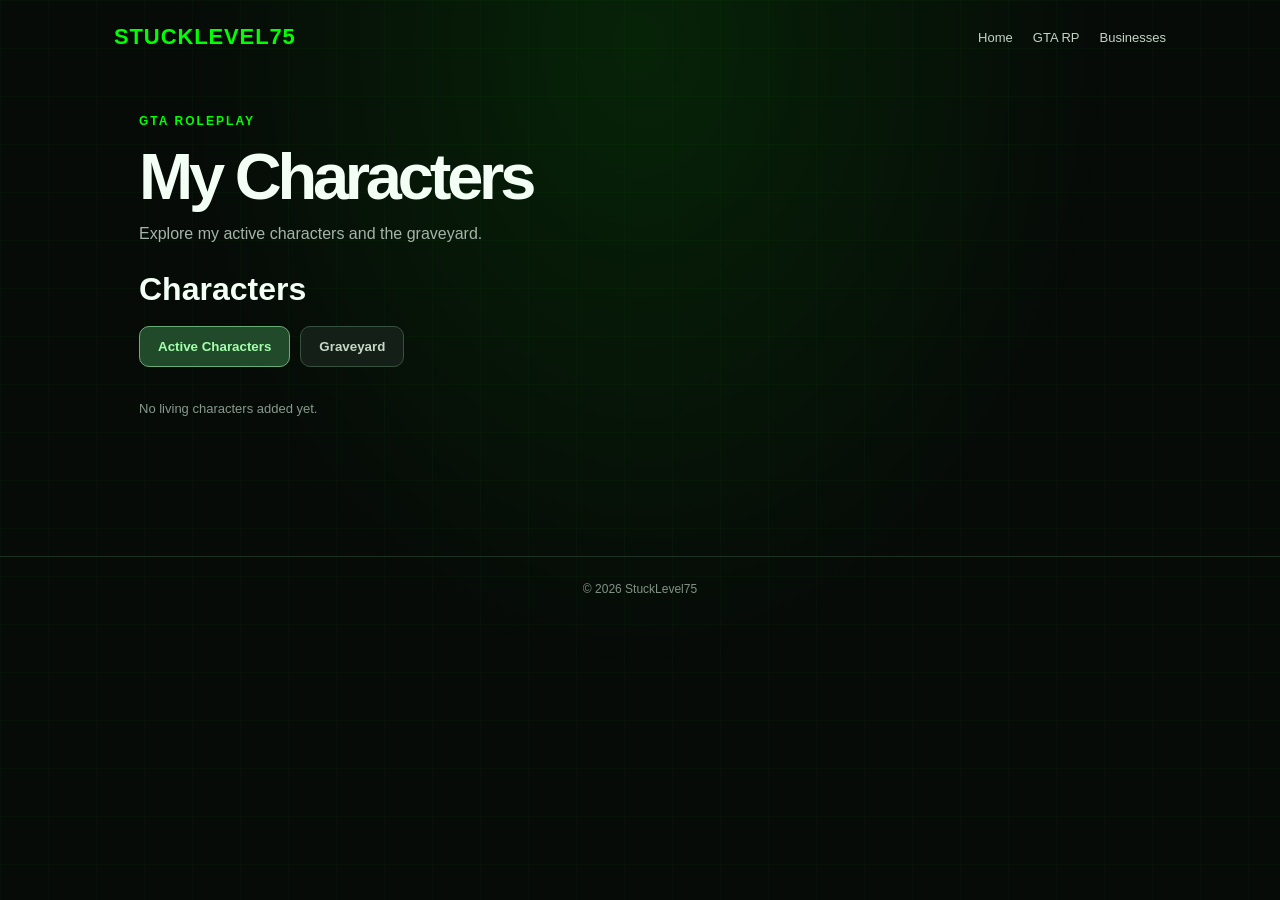
==== characters/index.html @ 9e5f5fd7 "Clean up navigation destinations and DD-only staff link" ====
<!doctype html><html lang="en"><head><meta charset="utf-8"><meta name="viewport" content="width=device-width,initial-scale=1"><title>GTA RP Characters | StuckLevel75</title><link rel="icon" href="/favicon.svg"><style>
:root{--green:#00ff00;--bg:#070b08;--card:#111a13;--muted:#a4b4a8;color-scheme:dark}*{box-sizing:border-box}html{scroll-behavior:smooth}body{margin:0;background:var(--bg);color:#f3fff5;font-family:Inter,Arial,sans-serif}body:before{content:"";position:fixed;inset:0;pointer-events:none;background:radial-gradient(ellipse at 50% 5%,#00ff001a,transparent 52%),linear-gradient(#00ff0007 1px,transparent 1px),linear-gradient(90deg,#00ff0007 1px,transparent 1px);background-size:auto,48px 48px,48px 48px}a{color:inherit;text-decoration:none}a:focus-visible{outline:2px solid var(--green);outline-offset:5px}header,main,footer{position:relative}header{max-width:1100px;margin:auto;padding:24px;display:flex;justify-content:space-between;align-items:center;gap:15px}.brand{font-size:22px;font-weight:900;letter-spacing:.04em;color:var(--green)}nav{display:flex;gap:18px;flex-wrap:wrap}nav a{font-size:13px;color:#c4d3c6}nav a:hover,.social:hover{color:var(--green)}main{max-width:1050px;margin:auto;padding:40px 24px 85px}.hero{text-align:center;padding:54px 0 76px}.kicker{color:var(--green);text-transform:uppercase;font-size:12px;font-weight:800;letter-spacing:.26em}h1{font-size:clamp(50px,10vw,100px);letter-spacing:-.065em;line-height:1;margin:16px 0}h1 span{color:var(--green)}.lead{max-width:590px;margin:20px auto;color:var(--muted);font-size:17px;line-height:1.7}.cta{display:inline-block;background:var(--green);color:#051005;padding:13px 24px;border-radius:9px;font-weight:800;margin-top:14px}.cta:hover{background:#a5ff9e}section{margin:0 0 68px;scroll-margin-top:35px}section[hidden],main[hidden],header[hidden]{display:none!important}.section-label{color:var(--green);font-size:12px;letter-spacing:.17em;text-transform:uppercase;font-weight:800}h2{font-size:32px;margin:8px 0 20px}.about{background:linear-gradient(135deg,#122117,#0b100d);border:1px solid #25412b;padding:30px;border-radius:17px;line-height:1.8;color:#c5d3c7}.cards{display:grid;grid-template-columns:repeat(2,minmax(0,1fr));gap:18px}.card{background:var(--card);border:1px solid #24402b;border-radius:17px;padding:25px;transition:border-color .2s,transform .2s}.card:hover{border-color:var(--green);transform:translateY(-2px)}.card h3{font-size:21px;margin:0 0 10px}.card p{color:var(--muted);line-height:1.6;margin:0}.status{display:inline-block;border-radius:50px;font-size:11px;font-weight:800;text-transform:uppercase;letter-spacing:.1em;padding:7px 11px;margin-bottom:16px}.open{background:#00ff0020;color:#79ff79}.closed{background:#ffffff12;color:#c4c4c4}.link{display:inline-block;margin-top:22px;color:var(--green);font-size:14px;font-weight:800}.social-grid{display:grid;grid-template-columns:repeat(4,minmax(0,1fr));gap:12px}.social{border:1px solid #29402e;background:#101a13;padding:19px 12px;text-align:center;border-radius:12px;font-weight:700}.social small{display:block;color:#8b9c8e;margin-top:6px;font-weight:400}.note{color:#879a8b;font-size:13px;margin-top:14px}footer{border-top:1px solid #1d3022;text-align:center;padding:25px;color:#829385;font-size:12px}@media(max-width:680px){header{flex-direction:column}.hero{padding:25px 0 55px}.cards{grid-template-columns:1fr}.social-grid{grid-template-columns:repeat(2,minmax(0,1fr))}h2{font-size:27px}.about{padding:22px}}
.hero-logo{display:block;width:min(82vw,360px);height:auto;margin:0 auto 28px;border-radius:20px;filter:drop-shadow(0 0 28px #00ff0035)}.hero-logo[hidden]{display:none}.preview-grid{display:grid;grid-template-columns:repeat(2,minmax(0,1fr));gap:18px}.preview-card{border:1px solid #28472e;border-radius:17px;overflow:hidden;background:#101a13}.preview-screen{min-height:175px;display:flex;flex-direction:column;align-items:center;justify-content:center;gap:12px;background:radial-gradient(circle at 50% 30%,#00ff0022,transparent 65%),#090e0b;border-bottom:1px solid #28472e}.preview-mark{font-size:44px;font-weight:900;letter-spacing:-.06em;color:#00ff00;text-shadow:0 0 25px #00ff0066}.preview-tag{font-size:11px;color:#9eafa2;letter-spacing:.14em;text-transform:uppercase}.preview-body{padding:22px}.preview-body h3{margin:0 0 8px}.preview-body p{margin:0;color:var(--muted);line-height:1.6}.soon-grid{display:grid;grid-template-columns:repeat(3,minmax(0,1fr));gap:14px}.soon-item{border:1px solid #28472e;border-radius:15px;padding:22px;background:linear-gradient(145deg,#142117,#0b100d)}.soon-item strong{display:block;font-size:19px;margin:10px 0}.soon-item p{color:var(--muted);line-height:1.5;margin:0}.soon-label{color:#88ff88;font-size:11px;text-transform:uppercase;letter-spacing:.12em;font-weight:800}@media(max-width:680px){.preview-grid,.soon-grid{grid-template-columns:1fr}.preview-screen{min-height:145px}}.character-grid{display:grid;grid-template-columns:repeat(auto-fit,minmax(260px,1fr));gap:18px}.character-card{background:var(--card);border:1px solid #28472e;border-radius:17px;overflow:hidden}.character-photo{width:100%;aspect-ratio:16/9;object-fit:cover;display:block;background:#0b100d}.character-details{padding:22px}.character-details h3{margin:0 0 10px;font-size:22px}.character-role{color:#a4b4a8;font-size:13px;margin:0 0 14px}.character-details p{color:var(--muted);line-height:1.6}.dead{background:#ff44441d;color:#ff8585}.graveyard{background:linear-gradient(145deg,#140d0e,#0b100d);border:1px solid #5d292e;border-radius:20px;padding:28px}.graveyard-intro{color:#a4b4a8;line-height:1.6;margin:0 0 24px}.graveyard .character-card{border-color:#593036;background:#161012}.graveyard .character-card:hover{border-color:#e35d66}.graveyard .character-details h3{color:#f4f4f4}.graveyard .character-role{color:#e2a5a8}.graveyard-icon{color:#e16d75;font-size:26px;margin-right:8px}@media(max-width:680px){.graveyard{padding:18px}}.graveyard .character-grid{grid-template-columns:repeat(auto-fill,minmax(230px,280px));justify-content:start}.graveyard .character-photo{width:100%;height:145px;aspect-ratio:auto;object-fit:cover;object-position:center}.graveyard .character-details{padding:16px}.graveyard .character-details h3{font-size:19px;margin-bottom:7px}.graveyard .character-details p{font-size:13px;line-height:1.5;margin:0}.graveyard .character-role{font-size:12px;margin-bottom:10px}.graveyard .status{font-size:10px;padding:5px 9px;margin-bottom:10px}@media(max-width:480px){.graveyard .character-grid{grid-template-columns:minmax(0,280px)}}.admin-entry{font-size:9px;color:#526456;opacity:.55;margin-left:9px}.admin-entry:hover,.admin-entry:focus-visible{color:var(--green);opacity:1}.character-placeholder{color:#899a8b;font-size:13px}.living-status{background:#00ff0020;color:#79ff79}.character-grid .character-card{max-width:280px}#living-characters-list{grid-template-columns:repeat(auto-fill,minmax(230px,280px))}#living-characters-list .character-photo{height:145px;aspect-ratio:auto;object-fit:cover}#living-characters-list .character-details{padding:16px}#living-characters-list .character-details h3{font-size:19px}#living-characters-list .character-details p{font-size:13px;line-height:1.5}.hub-grid{display:grid;grid-template-columns:repeat(2,minmax(0,1fr));gap:16px}.hub-tile{display:block;background:linear-gradient(135deg,#142318,#0c130e);border:1px solid #2d5034;border-radius:16px;padding:25px;transition:transform .2s,border-color .2s}.hub-tile:hover,.hub-tile:focus-visible{border-color:var(--green);transform:translateY(-3px)}.hub-tile span{font-size:11px;color:var(--green);letter-spacing:.1em;text-transform:uppercase}.hub-tile h3{margin:14px 0 8px}.hub-tile p{margin:0;color:var(--muted);line-height:1.5}.updates-grid{display:grid;gap:13px}.update-card{background:#111a13;border:1px solid #29472f;border-radius:15px;padding:20px}.update-card h3{margin:8px 0}.update-card p{color:var(--muted);line-height:1.6;white-space:pre-wrap}.update-meta{color:#8eac93;font-size:12px}.update-pin{color:var(--green);font-size:12px}.updates-more{background:#142318;border:1px solid #3a6241;color:var(--green);padding:11px 18px;border-radius:9px;cursor:pointer;margin-top:14px}.character-card[data-profile]{cursor:pointer;transition:transform .2s,border-color .2s}.character-card[data-profile]:hover,.character-card[data-profile]:focus-visible{transform:translateY(-3px);border-color:var(--green);outline-offset:3px}.profile-overlay[hidden]{display:none}.profile-overlay{position:fixed;inset:0;background:#000c;z-index:20;display:grid;place-items:center;padding:18px}.profile-dialog{position:relative;background:#111a13;border:1px solid #397444;border-radius:18px;max-width:650px;width:100%;max-height:90vh;overflow:auto;padding:28px;box-shadow:0 0 70px #00ff0018}.profile-close{position:absolute;right:12px;top:9px;background:transparent;border:0;color:white;font-size:30px;cursor:pointer}.profile-dialog img{width:100%;max-height:300px;object-fit:cover;border-radius:12px;margin-bottom:18px}.profile-dialog h2{margin-top:5px}.profile-dialog p{line-height:1.7;color:#c5d3c7;white-space:pre-wrap}.profile-extra{margin-top:16px;border-top:1px solid #28472e;padding-top:14px}.profile-extra strong{color:var(--green)}.profile-extra div{margin-top:5px;color:#c5d3c7}.character-card:focus-visible{outline:2px solid var(--green)}@media(max-width:680px){.hub-grid{grid-template-columns:1fr}.profile-dialog{padding:20px}}[hidden]{display:none!important}#site-banner{background:#153b1b;border-bottom:1px solid #00ff00;color:#e7ffe8;text-align:center;padding:12px 20px;font-weight:700}#maintenance-screen{text-align:center;max-width:720px;margin:100px auto;padding:30px}#maintenance-screen h1{color:#00ff00}.character-photo-frame{height:145px;overflow:hidden;background:#0b100d}.character-photo-frame .character-photo{height:100%!important;width:100%;aspect-ratio:auto!important;object-fit:cover}.character-photo-frame,.profile-photo-frame{overflow:hidden;background:#0b100d}.character-photo-frame{height:145px}.character-photo-frame img{width:100%!important;height:100%!important;object-fit:cover!important;aspect-ratio:auto!important;display:block}.profile-photo-frame{width:100%;aspect-ratio:280/145;border-radius:12px;margin-bottom:18px}.profile-photo-frame img{width:100%!important;height:100%!important;max-height:none!important;object-fit:cover!important;display:block;margin:0!important;border-radius:0!important}.character-photo-frame img,.profile-photo-frame img{transform-origin:center center}.sr-only{position:absolute;width:1px;height:1px;overflow:hidden;clip:rect(0,0,0,0)}.mobile-menu{display:none;background:#183020;border:1px solid #355e3c;border-radius:9px;padding:10px;color:#8fff98;cursor:pointer}.profile-card{border:1px solid #355d3c;border-radius:20px;background:linear-gradient(140deg,#17271c,#0c120e);padding:30px}.profile-head{display:flex;align-items:center;gap:20px}.profile-avatar{width:96px;height:96px;border-radius:50%;border:2px solid #78ff87;object-fit:contain;background:#122117;padding:10px}.profile-head h2{margin:5px 0}.profile-tags,.section-intro{color:#a6baa9}.profile-rule{height:1px;background:#34543a;margin:22px 0}.profile-card h3{margin:0 0 12px}.profile-card .about{background:none;border:0;padding:0;line-height:1.8}.profile-pills{display:flex;flex-wrap:wrap;gap:8px;margin-top:20px}.profile-pills span{border:1px solid #355c3b;border-radius:30px;padding:6px 12px;color:#c7e7cc;font-size:12px}.business-tile{background:linear-gradient(135deg,#32203e,#18101f);border-color:#70458d}.business-tile span,.business-tile .tile-arrow{color:#d4a6ff}.tile-arrow{display:inline-block;margin-top:20px;color:#8fff98}.tab-bar{display:flex;gap:10px;flex-wrap:wrap;margin:18px 0}.tab-button{background:#142017;border:1px solid #38513e;color:#c6d7c8;border-radius:10px;padding:12px 18px;cursor:pointer;font-weight:700}.tab-button.active{background:#214a2b;color:#a3ffac;border-color:#69ad76}.business-card{cursor:pointer;text-align:left;color:inherit;font:inherit;width:100%}.business-card.purple{border-color:#70458d;background:#23172d}.business-card h3{margin-top:0}.business-modal-link{display:inline-block;margin-top:15px;color:#d4a6ff;font-weight:700}.business-page{max-width:1050px;margin:35px auto 90px;padding:0 24px}.business-hero{background:linear-gradient(135deg,#332044,#15101d);border:1px solid #714d8f;border-radius:20px;padding:35px}.business-hero h1{font-size:clamp(32px,6vw,60px);margin:12px 0}.business-products{display:grid;grid-template-columns:repeat(auto-fit,minmax(180px,1fr));gap:14px;margin-top:22px}.business-products .card{padding:20px}.business-products .card h3{font-size:17px}.business-hero .section-label{color:#d4a6ff}@media(max-width:680px){header{flex-direction:row;flex-wrap:wrap}.mobile-menu{display:block}#main-nav{display:none;width:100%;flex-direction:column;gap:0}#main-nav.open{display:flex}#main-nav a{padding:12px;border-bottom:1px solid #29432f}.profile-head{gap:12px}.profile-avatar{width:70px;height:70px}.profile-card{padding:20px}.profile-head h2{font-size:24px}.tab-button{flex:1}.business-hero{padding:22px}}[hidden]{display:none!important}#gta-rp{margin-bottom:30px}#gta-rp h2{font-size:38px;margin-bottom:8px}#characters{margin-bottom:12px}#characters h2,#businesses h2{margin-bottom:15px}#living-characters,#graveyard{margin-bottom:42px}#living-characters .character-grid,#graveyard .character-grid{margin-top:12px}#businesses{margin-bottom:48px}.sr-only{position:absolute;width:1px;height:1px;padding:0;margin:-1px;overflow:hidden;clip:rect(0,0,0,0);white-space:nowrap;border:0}
.character-page-nav{display:flex;gap:20px;align-items:center}.character-page-nav a:hover{color:var(--green)}.character-page-intro{margin-bottom:28px}.character-page-intro p{color:var(--muted)}.character-panel{margin-top:20px}.character-panel .character-grid{margin-top:14px}@media(max-width:680px){.character-page-nav{gap:12px;flex-wrap:wrap}}</style></head><body><header><a class="brand" href="/">STUCKLEVEL75</a><nav class="character-page-nav"><a href="/">Home</a><a href="/#gta-rp">GTA RP</a><a href="/businesses/">Businesses</a></nav></header><main><div class="character-page-intro"><div class="section-label">GTA Roleplay</div><h1 style="font-size:clamp(40px,7vw,65px)">My Characters</h1><p>Explore my active characters and the graveyard.</p></div><section id="characters"><h2>Characters</h2><div class="tab-bar" role="group" aria-label="Character category"><button type="button" class="tab-button active" data-character-tab="active" aria-pressed="true">Active Characters</button><button type="button" class="tab-button" data-character-tab="past" aria-pressed="false">Graveyard</button></div></section>
<section id="living-characters" class="character-panel"><h2 class="sr-only">Active Characters</h2><div class="character-grid" id="living-characters-list"><p class="note">No living characters added yet.</p></div></section>
<section id="graveyard" class="character-panel" hidden><h2 class="sr-only">Graveyard</h2><div class="graveyard"><p class="graveyard-intro">A tribute to the characters whose stories have come to an end.</p><div class="character-grid" id="graveyard-list"><article class="character-card"><img class="character-photo" src="/Screenshot%202026-01-22%20034911.png" alt="Sean Salazar GTA RP character screenshot" loading="lazy"><div class="character-details"><span class="status dead">Deceased</span><h3>Sean Salazar</h3><div class="character-role">Business Owner · Gang Member</div><p>Sean Salazar was a business owner and gang member in HighLife RP, best known for owning and operating Sean’s Donuts.</p></div></article></div></div></section>
</main><div id="character-modal" class="profile-overlay" hidden><div class="profile-dialog" role="dialog" aria-modal="true" aria-labelledby="profile-name"><button type="button" class="profile-close" id="profile-close" aria-label="Close character profile">×</button><div id="profile-content"></div></div></div><footer>© 2026 StuckLevel75</footer><script type="module" src="/characters.js"></script><script defer src="/redesign.js"></script></body></html>
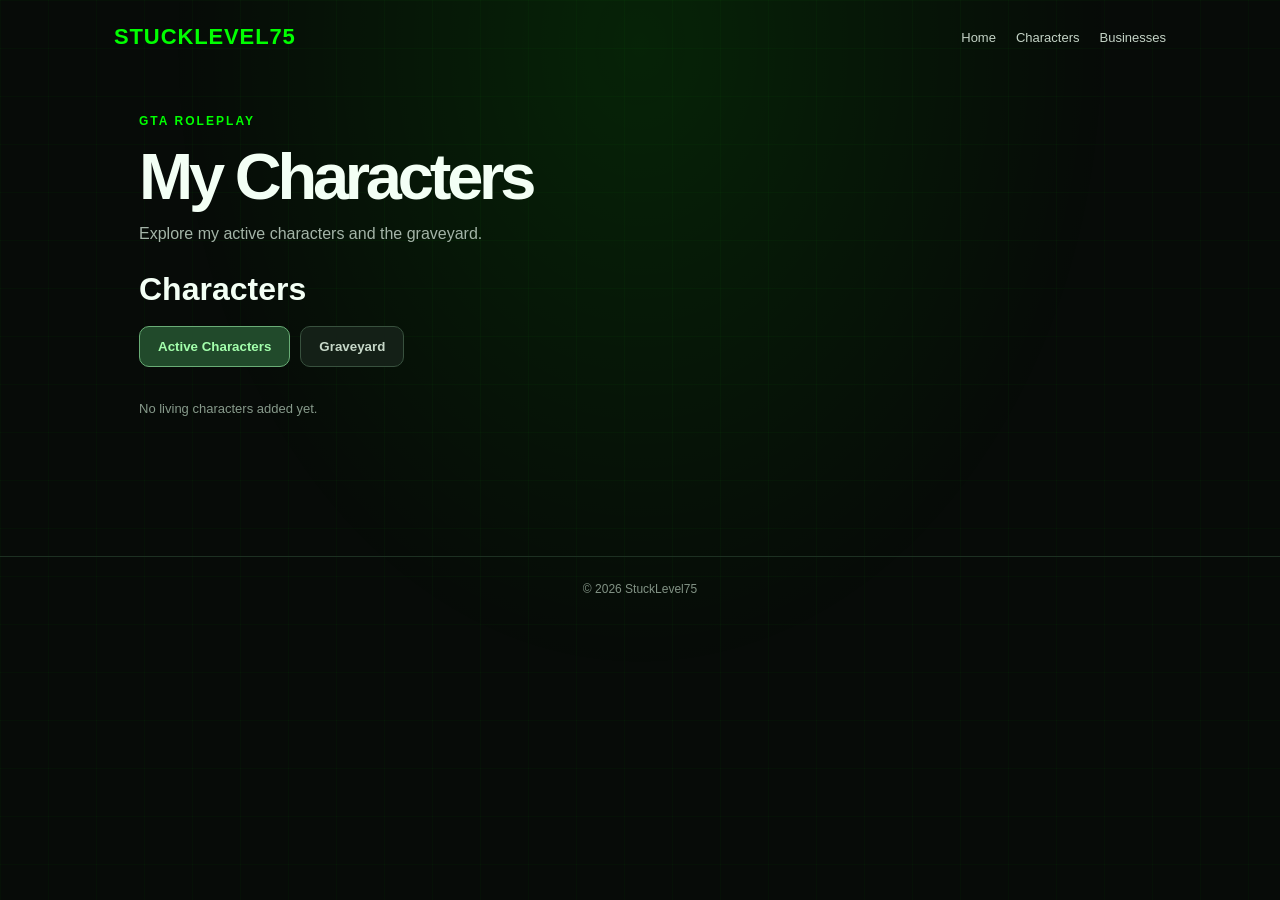
==== commit 506a24cb: "Unify site navigation across public and DD admin pages" ====
--- a/characters/index.html
+++ b/characters/index.html
@@ -1,7 +1,7 @@
 <!doctype html><html lang="en"><head><meta charset="utf-8"><meta name="viewport" content="width=device-width,initial-scale=1"><title>GTA RP Characters | StuckLevel75</title><link rel="icon" href="/favicon.svg"><style>
 :root{--green:#00ff00;--bg:#070b08;--card:#111a13;--muted:#a4b4a8;color-scheme:dark}*{box-sizing:border-box}html{scroll-behavior:smooth}body{margin:0;background:var(--bg);color:#f3fff5;font-family:Inter,Arial,sans-serif}body:before{content:"";position:fixed;inset:0;pointer-events:none;background:radial-gradient(ellipse at 50% 5%,#00ff001a,transparent 52%),linear-gradient(#00ff0007 1px,transparent 1px),linear-gradient(90deg,#00ff0007 1px,transparent 1px);background-size:auto,48px 48px,48px 48px}a{color:inherit;text-decoration:none}a:focus-visible{outline:2px solid var(--green);outline-offset:5px}header,main,footer{position:relative}header{max-width:1100px;margin:auto;padding:24px;display:flex;justify-content:space-between;align-items:center;gap:15px}.brand{font-size:22px;font-weight:900;letter-spacing:.04em;color:var(--green)}nav{display:flex;gap:18px;flex-wrap:wrap}nav a{font-size:13px;color:#c4d3c6}nav a:hover,.social:hover{color:var(--green)}main{max-width:1050px;margin:auto;padding:40px 24px 85px}.hero{text-align:center;padding:54px 0 76px}.kicker{color:var(--green);text-transform:uppercase;font-size:12px;font-weight:800;letter-spacing:.26em}h1{font-size:clamp(50px,10vw,100px);letter-spacing:-.065em;line-height:1;margin:16px 0}h1 span{color:var(--green)}.lead{max-width:590px;margin:20px auto;color:var(--muted);font-size:17px;line-height:1.7}.cta{display:inline-block;background:var(--green);color:#051005;padding:13px 24px;border-radius:9px;font-weight:800;margin-top:14px}.cta:hover{background:#a5ff9e}section{margin:0 0 68px;scroll-margin-top:35px}section[hidden],main[hidden],header[hidden]{display:none!important}.section-label{color:var(--green);font-size:12px;letter-spacing:.17em;text-transform:uppercase;font-weight:800}h2{font-size:32px;margin:8px 0 20px}.about{background:linear-gradient(135deg,#122117,#0b100d);border:1px solid #25412b;padding:30px;border-radius:17px;line-height:1.8;color:#c5d3c7}.cards{display:grid;grid-template-columns:repeat(2,minmax(0,1fr));gap:18px}.card{background:var(--card);border:1px solid #24402b;border-radius:17px;padding:25px;transition:border-color .2s,transform .2s}.card:hover{border-color:var(--green);transform:translateY(-2px)}.card h3{font-size:21px;margin:0 0 10px}.card p{color:var(--muted);line-height:1.6;margin:0}.status{display:inline-block;border-radius:50px;font-size:11px;font-weight:800;text-transform:uppercase;letter-spacing:.1em;padding:7px 11px;margin-bottom:16px}.open{background:#00ff0020;color:#79ff79}.closed{background:#ffffff12;color:#c4c4c4}.link{display:inline-block;margin-top:22px;color:var(--green);font-size:14px;font-weight:800}.social-grid{display:grid;grid-template-columns:repeat(4,minmax(0,1fr));gap:12px}.social{border:1px solid #29402e;background:#101a13;padding:19px 12px;text-align:center;border-radius:12px;font-weight:700}.social small{display:block;color:#8b9c8e;margin-top:6px;font-weight:400}.note{color:#879a8b;font-size:13px;margin-top:14px}footer{border-top:1px solid #1d3022;text-align:center;padding:25px;color:#829385;font-size:12px}@media(max-width:680px){header{flex-direction:column}.hero{padding:25px 0 55px}.cards{grid-template-columns:1fr}.social-grid{grid-template-columns:repeat(2,minmax(0,1fr))}h2{font-size:27px}.about{padding:22px}}
 .hero-logo{display:block;width:min(82vw,360px);height:auto;margin:0 auto 28px;border-radius:20px;filter:drop-shadow(0 0 28px #00ff0035)}.hero-logo[hidden]{display:none}.preview-grid{display:grid;grid-template-columns:repeat(2,minmax(0,1fr));gap:18px}.preview-card{border:1px solid #28472e;border-radius:17px;overflow:hidden;background:#101a13}.preview-screen{min-height:175px;display:flex;flex-direction:column;align-items:center;justify-content:center;gap:12px;background:radial-gradient(circle at 50% 30%,#00ff0022,transparent 65%),#090e0b;border-bottom:1px solid #28472e}.preview-mark{font-size:44px;font-weight:900;letter-spacing:-.06em;color:#00ff00;text-shadow:0 0 25px #00ff0066}.preview-tag{font-size:11px;color:#9eafa2;letter-spacing:.14em;text-transform:uppercase}.preview-body{padding:22px}.preview-body h3{margin:0 0 8px}.preview-body p{margin:0;color:var(--muted);line-height:1.6}.soon-grid{display:grid;grid-template-columns:repeat(3,minmax(0,1fr));gap:14px}.soon-item{border:1px solid #28472e;border-radius:15px;padding:22px;background:linear-gradient(145deg,#142117,#0b100d)}.soon-item strong{display:block;font-size:19px;margin:10px 0}.soon-item p{color:var(--muted);line-height:1.5;margin:0}.soon-label{color:#88ff88;font-size:11px;text-transform:uppercase;letter-spacing:.12em;font-weight:800}@media(max-width:680px){.preview-grid,.soon-grid{grid-template-columns:1fr}.preview-screen{min-height:145px}}.character-grid{display:grid;grid-template-columns:repeat(auto-fit,minmax(260px,1fr));gap:18px}.character-card{background:var(--card);border:1px solid #28472e;border-radius:17px;overflow:hidden}.character-photo{width:100%;aspect-ratio:16/9;object-fit:cover;display:block;background:#0b100d}.character-details{padding:22px}.character-details h3{margin:0 0 10px;font-size:22px}.character-role{color:#a4b4a8;font-size:13px;margin:0 0 14px}.character-details p{color:var(--muted);line-height:1.6}.dead{background:#ff44441d;color:#ff8585}.graveyard{background:linear-gradient(145deg,#140d0e,#0b100d);border:1px solid #5d292e;border-radius:20px;padding:28px}.graveyard-intro{color:#a4b4a8;line-height:1.6;margin:0 0 24px}.graveyard .character-card{border-color:#593036;background:#161012}.graveyard .character-card:hover{border-color:#e35d66}.graveyard .character-details h3{color:#f4f4f4}.graveyard .character-role{color:#e2a5a8}.graveyard-icon{color:#e16d75;font-size:26px;margin-right:8px}@media(max-width:680px){.graveyard{padding:18px}}.graveyard .character-grid{grid-template-columns:repeat(auto-fill,minmax(230px,280px));justify-content:start}.graveyard .character-photo{width:100%;height:145px;aspect-ratio:auto;object-fit:cover;object-position:center}.graveyard .character-details{padding:16px}.graveyard .character-details h3{font-size:19px;margin-bottom:7px}.graveyard .character-details p{font-size:13px;line-height:1.5;margin:0}.graveyard .character-role{font-size:12px;margin-bottom:10px}.graveyard .status{font-size:10px;padding:5px 9px;margin-bottom:10px}@media(max-width:480px){.graveyard .character-grid{grid-template-columns:minmax(0,280px)}}.admin-entry{font-size:9px;color:#526456;opacity:.55;margin-left:9px}.admin-entry:hover,.admin-entry:focus-visible{color:var(--green);opacity:1}.character-placeholder{color:#899a8b;font-size:13px}.living-status{background:#00ff0020;color:#79ff79}.character-grid .character-card{max-width:280px}#living-characters-list{grid-template-columns:repeat(auto-fill,minmax(230px,280px))}#living-characters-list .character-photo{height:145px;aspect-ratio:auto;object-fit:cover}#living-characters-list .character-details{padding:16px}#living-characters-list .character-details h3{font-size:19px}#living-characters-list .character-details p{font-size:13px;line-height:1.5}.hub-grid{display:grid;grid-template-columns:repeat(2,minmax(0,1fr));gap:16px}.hub-tile{display:block;background:linear-gradient(135deg,#142318,#0c130e);border:1px solid #2d5034;border-radius:16px;padding:25px;transition:transform .2s,border-color .2s}.hub-tile:hover,.hub-tile:focus-visible{border-color:var(--green);transform:translateY(-3px)}.hub-tile span{font-size:11px;color:var(--green);letter-spacing:.1em;text-transform:uppercase}.hub-tile h3{margin:14px 0 8px}.hub-tile p{margin:0;color:var(--muted);line-height:1.5}.updates-grid{display:grid;gap:13px}.update-card{background:#111a13;border:1px solid #29472f;border-radius:15px;padding:20px}.update-card h3{margin:8px 0}.update-card p{color:var(--muted);line-height:1.6;white-space:pre-wrap}.update-meta{color:#8eac93;font-size:12px}.update-pin{color:var(--green);font-size:12px}.updates-more{background:#142318;border:1px solid #3a6241;color:var(--green);padding:11px 18px;border-radius:9px;cursor:pointer;margin-top:14px}.character-card[data-profile]{cursor:pointer;transition:transform .2s,border-color .2s}.character-card[data-profile]:hover,.character-card[data-profile]:focus-visible{transform:translateY(-3px);border-color:var(--green);outline-offset:3px}.profile-overlay[hidden]{display:none}.profile-overlay{position:fixed;inset:0;background:#000c;z-index:20;display:grid;place-items:center;padding:18px}.profile-dialog{position:relative;background:#111a13;border:1px solid #397444;border-radius:18px;max-width:650px;width:100%;max-height:90vh;overflow:auto;padding:28px;box-shadow:0 0 70px #00ff0018}.profile-close{position:absolute;right:12px;top:9px;background:transparent;border:0;color:white;font-size:30px;cursor:pointer}.profile-dialog img{width:100%;max-height:300px;object-fit:cover;border-radius:12px;margin-bottom:18px}.profile-dialog h2{margin-top:5px}.profile-dialog p{line-height:1.7;color:#c5d3c7;white-space:pre-wrap}.profile-extra{margin-top:16px;border-top:1px solid #28472e;padding-top:14px}.profile-extra strong{color:var(--green)}.profile-extra div{margin-top:5px;color:#c5d3c7}.character-card:focus-visible{outline:2px solid var(--green)}@media(max-width:680px){.hub-grid{grid-template-columns:1fr}.profile-dialog{padding:20px}}[hidden]{display:none!important}#site-banner{background:#153b1b;border-bottom:1px solid #00ff00;color:#e7ffe8;text-align:center;padding:12px 20px;font-weight:700}#maintenance-screen{text-align:center;max-width:720px;margin:100px auto;padding:30px}#maintenance-screen h1{color:#00ff00}.character-photo-frame{height:145px;overflow:hidden;background:#0b100d}.character-photo-frame .character-photo{height:100%!important;width:100%;aspect-ratio:auto!important;object-fit:cover}.character-photo-frame,.profile-photo-frame{overflow:hidden;background:#0b100d}.character-photo-frame{height:145px}.character-photo-frame img{width:100%!important;height:100%!important;object-fit:cover!important;aspect-ratio:auto!important;display:block}.profile-photo-frame{width:100%;aspect-ratio:280/145;border-radius:12px;margin-bottom:18px}.profile-photo-frame img{width:100%!important;height:100%!important;max-height:none!important;object-fit:cover!important;display:block;margin:0!important;border-radius:0!important}.character-photo-frame img,.profile-photo-frame img{transform-origin:center center}.sr-only{position:absolute;width:1px;height:1px;overflow:hidden;clip:rect(0,0,0,0)}.mobile-menu{display:none;background:#183020;border:1px solid #355e3c;border-radius:9px;padding:10px;color:#8fff98;cursor:pointer}.profile-card{border:1px solid #355d3c;border-radius:20px;background:linear-gradient(140deg,#17271c,#0c120e);padding:30px}.profile-head{display:flex;align-items:center;gap:20px}.profile-avatar{width:96px;height:96px;border-radius:50%;border:2px solid #78ff87;object-fit:contain;background:#122117;padding:10px}.profile-head h2{margin:5px 0}.profile-tags,.section-intro{color:#a6baa9}.profile-rule{height:1px;background:#34543a;margin:22px 0}.profile-card h3{margin:0 0 12px}.profile-card .about{background:none;border:0;padding:0;line-height:1.8}.profile-pills{display:flex;flex-wrap:wrap;gap:8px;margin-top:20px}.profile-pills span{border:1px solid #355c3b;border-radius:30px;padding:6px 12px;color:#c7e7cc;font-size:12px}.business-tile{background:linear-gradient(135deg,#32203e,#18101f);border-color:#70458d}.business-tile span,.business-tile .tile-arrow{color:#d4a6ff}.tile-arrow{display:inline-block;margin-top:20px;color:#8fff98}.tab-bar{display:flex;gap:10px;flex-wrap:wrap;margin:18px 0}.tab-button{background:#142017;border:1px solid #38513e;color:#c6d7c8;border-radius:10px;padding:12px 18px;cursor:pointer;font-weight:700}.tab-button.active{background:#214a2b;color:#a3ffac;border-color:#69ad76}.business-card{cursor:pointer;text-align:left;color:inherit;font:inherit;width:100%}.business-card.purple{border-color:#70458d;background:#23172d}.business-card h3{margin-top:0}.business-modal-link{display:inline-block;margin-top:15px;color:#d4a6ff;font-weight:700}.business-page{max-width:1050px;margin:35px auto 90px;padding:0 24px}.business-hero{background:linear-gradient(135deg,#332044,#15101d);border:1px solid #714d8f;border-radius:20px;padding:35px}.business-hero h1{font-size:clamp(32px,6vw,60px);margin:12px 0}.business-products{display:grid;grid-template-columns:repeat(auto-fit,minmax(180px,1fr));gap:14px;margin-top:22px}.business-products .card{padding:20px}.business-products .card h3{font-size:17px}.business-hero .section-label{color:#d4a6ff}@media(max-width:680px){header{flex-direction:row;flex-wrap:wrap}.mobile-menu{display:block}#main-nav{display:none;width:100%;flex-direction:column;gap:0}#main-nav.open{display:flex}#main-nav a{padding:12px;border-bottom:1px solid #29432f}.profile-head{gap:12px}.profile-avatar{width:70px;height:70px}.profile-card{padding:20px}.profile-head h2{font-size:24px}.tab-button{flex:1}.business-hero{padding:22px}}[hidden]{display:none!important}#gta-rp{margin-bottom:30px}#gta-rp h2{font-size:38px;margin-bottom:8px}#characters{margin-bottom:12px}#characters h2,#businesses h2{margin-bottom:15px}#living-characters,#graveyard{margin-bottom:42px}#living-characters .character-grid,#graveyard .character-grid{margin-top:12px}#businesses{margin-bottom:48px}.sr-only{position:absolute;width:1px;height:1px;padding:0;margin:-1px;overflow:hidden;clip:rect(0,0,0,0);white-space:nowrap;border:0}
-.character-page-nav{display:flex;gap:20px;align-items:center}.character-page-nav a:hover{color:var(--green)}.character-page-intro{margin-bottom:28px}.character-page-intro p{color:var(--muted)}.character-panel{margin-top:20px}.character-panel .character-grid{margin-top:14px}@media(max-width:680px){.character-page-nav{gap:12px;flex-wrap:wrap}}</style></head><body><header><a class="brand" href="/">STUCKLEVEL75</a><nav class="character-page-nav"><a href="/">Home</a><a href="/#gta-rp">GTA RP</a><a href="/businesses/">Businesses</a></nav></header><main><div class="character-page-intro"><div class="section-label">GTA Roleplay</div><h1 style="font-size:clamp(40px,7vw,65px)">My Characters</h1><p>Explore my active characters and the graveyard.</p></div><section id="characters"><h2>Characters</h2><div class="tab-bar" role="group" aria-label="Character category"><button type="button" class="tab-button active" data-character-tab="active" aria-pressed="true">Active Characters</button><button type="button" class="tab-button" data-character-tab="past" aria-pressed="false">Graveyard</button></div></section>
+.character-page-nav{display:flex;gap:20px;align-items:center}.character-page-nav a:hover{color:var(--green)}.character-page-intro{margin-bottom:28px}.character-page-intro p{color:var(--muted)}.character-panel{margin-top:20px}.character-panel .character-grid{margin-top:14px}@media(max-width:680px){.character-page-nav{gap:12px;flex-wrap:wrap}}</style></head><body><header><a class="brand" href="/">STUCKLEVEL75</a><nav class="character-page-nav"><a href="/">Home</a><a href="/characters/" aria-current="page">Characters</a><a href="/businesses/">Businesses</a></nav></header><main><div class="character-page-intro"><div class="section-label">GTA Roleplay</div><h1 style="font-size:clamp(40px,7vw,65px)">My Characters</h1><p>Explore my active characters and the graveyard.</p></div><section id="characters"><h2>Characters</h2><div class="tab-bar" role="group" aria-label="Character category"><button type="button" class="tab-button active" data-character-tab="active" aria-pressed="true">Active Characters</button><button type="button" class="tab-button" data-character-tab="past" aria-pressed="false">Graveyard</button></div></section>
 <section id="living-characters" class="character-panel"><h2 class="sr-only">Active Characters</h2><div class="character-grid" id="living-characters-list"><p class="note">No living characters added yet.</p></div></section>
 <section id="graveyard" class="character-panel" hidden><h2 class="sr-only">Graveyard</h2><div class="graveyard"><p class="graveyard-intro">A tribute to the characters whose stories have come to an end.</p><div class="character-grid" id="graveyard-list"><article class="character-card"><img class="character-photo" src="/Screenshot%202026-01-22%20034911.png" alt="Sean Salazar GTA RP character screenshot" loading="lazy"><div class="character-details"><span class="status dead">Deceased</span><h3>Sean Salazar</h3><div class="character-role">Business Owner · Gang Member</div><p>Sean Salazar was a business owner and gang member in HighLife RP, best known for owning and operating Sean’s Donuts.</p></div></article></div></div></section>
 </main><div id="character-modal" class="profile-overlay" hidden><div class="profile-dialog" role="dialog" aria-modal="true" aria-labelledby="profile-name"><button type="button" class="profile-close" id="profile-close" aria-label="Close character profile">×</button><div id="profile-content"></div></div></div><footer>© 2026 StuckLevel75</footer><script type="module" src="/characters.js"></script><script defer src="/redesign.js"></script></body></html>
